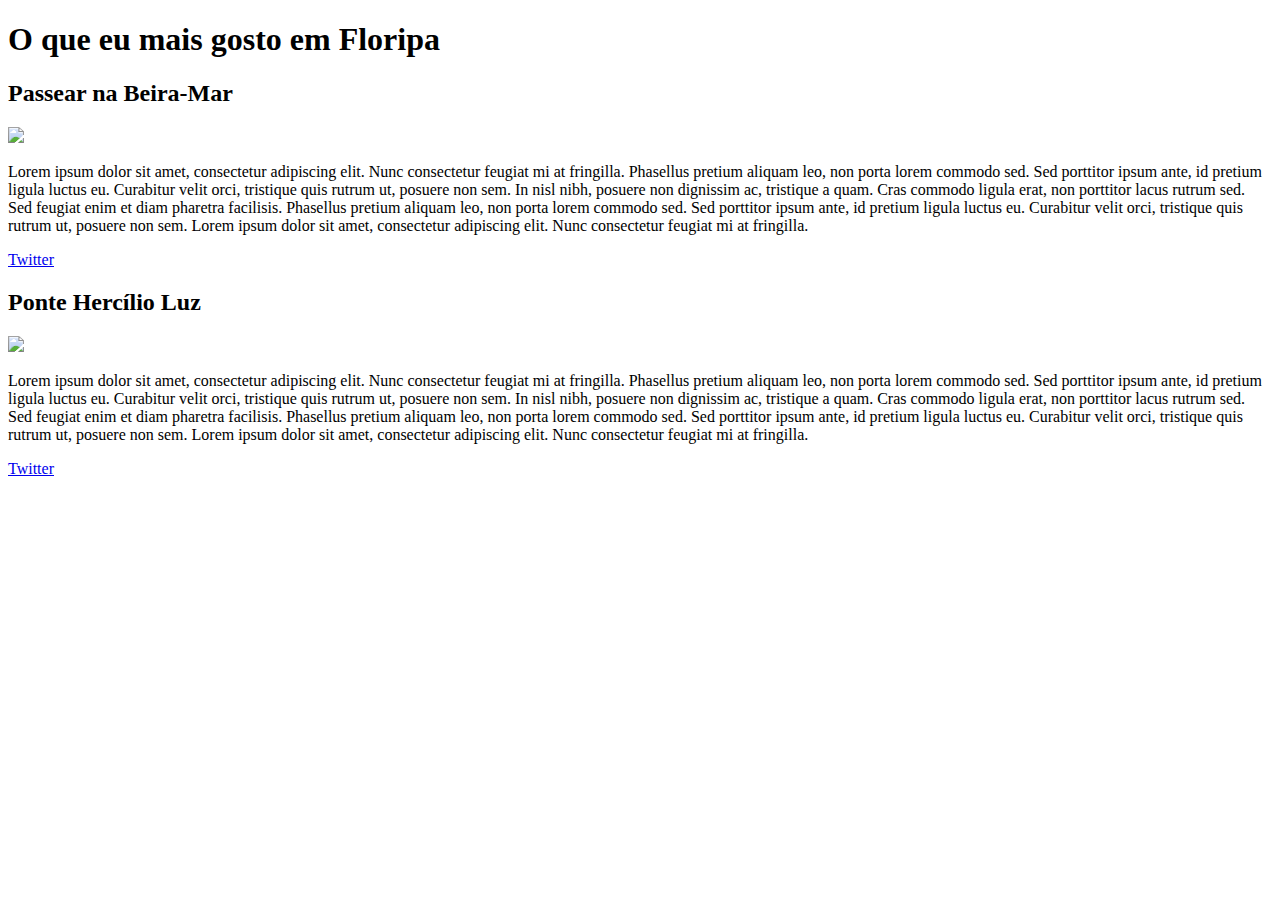
==== index.html @ d79dcaf8 "First Commit" ====
<!DOCTYPE html>
<html>
<head>
	<meta charset="UTF-8">
	<title>Guia de Floripa</title>
	<link rel="stylesheet" href="style.css">
</head>
<body>
	<div class="container">
		<h1 class="main-title">O que eu mais gosto em Floripa</h1>	
		<div class="place">
			<h2>Passear na Beira-Mar</h2>
			<img src="https://odis.homeaway.com/odis/listing/09e8589b-d3bf-4e43-b3b3-61e5a899d033.c10.jpg">
			<p>Lorem ipsum dolor sit amet, consectetur adipiscing elit. Nunc consectetur feugiat mi at fringilla. Phasellus pretium aliquam leo, non porta lorem commodo sed. Sed porttitor ipsum ante, id pretium ligula luctus eu. Curabitur velit orci, tristique quis rutrum ut, posuere non sem. In nisl nibh, posuere non dignissim ac, tristique a quam. Cras commodo ligula erat, non porttitor lacus rutrum sed. Sed feugiat enim et diam pharetra facilisis. Phasellus pretium aliquam leo, non porta lorem commodo sed. Sed porttitor ipsum ante, id pretium ligula luctus eu. Curabitur velit orci, tristique quis rutrum ut, posuere non sem. Lorem ipsum dolor sit amet, consectetur adipiscing elit. Nunc consectetur feugiat mi at fringilla.</p>
			<a href="#">Twitter</a>
		</div>
		<div class="warning">

		</div>
		<div class="place">
			<h2>Ponte Hercílio Luz</h2> 
			<img src="http://floripamanha.org/wp-content/uploads/2014/05/ponteHercilioLuz.jpg">
			<p>Lorem ipsum dolor sit amet, consectetur adipiscing elit. Nunc consectetur feugiat mi at fringilla. Phasellus pretium aliquam leo, non porta lorem commodo sed. Sed porttitor ipsum ante, id pretium ligula luctus eu. Curabitur velit orci, tristique quis rutrum ut, posuere non sem. In nisl nibh, posuere non dignissim ac, tristique a quam. Cras commodo ligula erat, non porttitor lacus rutrum sed. Sed feugiat enim et diam pharetra facilisis. Phasellus pretium aliquam leo, non porta lorem commodo sed. Sed porttitor ipsum ante, id pretium ligula luctus eu. Curabitur velit orci, tristique quis rutrum ut, posuere non sem. Lorem ipsum dolor sit amet, consectetur adipiscing elit. Nunc consectetur feugiat mi at fringilla.</p>
			<a href="#">Twitter</a>
		</div>
	</div>
</body>
</html>
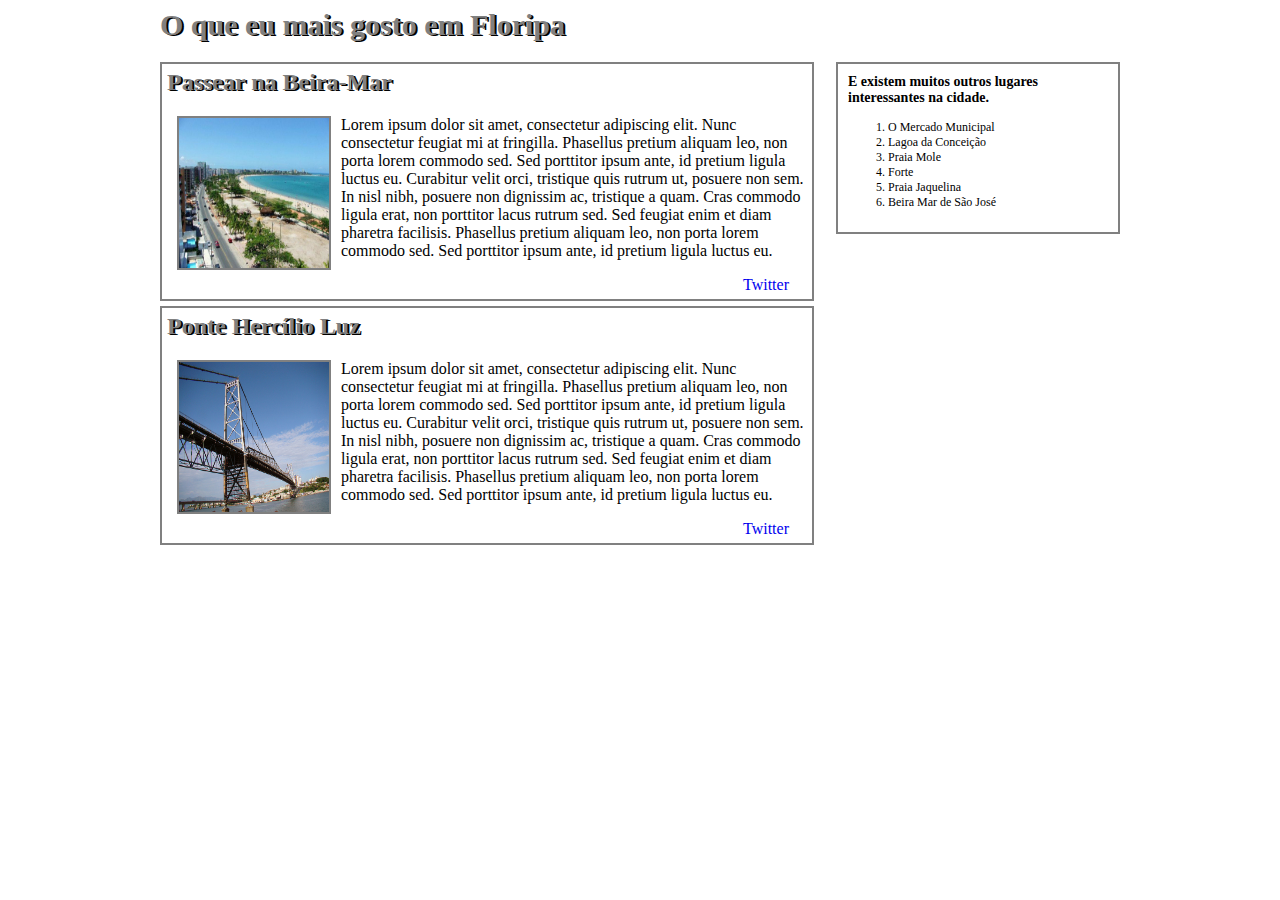
==== commit f9a2771f: "Test" ====
--- a/index.html
+++ b/index.html
@@ -8,19 +8,27 @@
 <body>
 	<div class="container">
 		<h1 class="main-title">O que eu mais gosto em Floripa</h1>	
+		<div class="sidebar">
+			<h3>E existem muitos outros lugares interessantes na cidade.</h3>
+			<ol>
+				<li>O Mercado Municipal</li>
+				<li>Lagoa da Conceição</li>
+				<li>Praia Mole</li>
+				<li>Forte</li>
+				<li>Praia Jaquelina</li>
+				<li>Beira Mar de São José</li>
+			</ol>
+		</div>
 		<div class="place">
 			<h2>Passear na Beira-Mar</h2>
-			<img src="https://odis.homeaway.com/odis/listing/09e8589b-d3bf-4e43-b3b3-61e5a899d033.c10.jpg">
-			<p>Lorem ipsum dolor sit amet, consectetur adipiscing elit. Nunc consectetur feugiat mi at fringilla. Phasellus pretium aliquam leo, non porta lorem commodo sed. Sed porttitor ipsum ante, id pretium ligula luctus eu. Curabitur velit orci, tristique quis rutrum ut, posuere non sem. In nisl nibh, posuere non dignissim ac, tristique a quam. Cras commodo ligula erat, non porttitor lacus rutrum sed. Sed feugiat enim et diam pharetra facilisis. Phasellus pretium aliquam leo, non porta lorem commodo sed. Sed porttitor ipsum ante, id pretium ligula luctus eu. Curabitur velit orci, tristique quis rutrum ut, posuere non sem. Lorem ipsum dolor sit amet, consectetur adipiscing elit. Nunc consectetur feugiat mi at fringilla.</p>
+			<img src="images\avenida_beira_mar.jpg" alt="Avenida Beira Mar de Florianópolis">
+			<p>Lorem ipsum dolor sit amet, consectetur adipiscing elit. Nunc consectetur feugiat mi at fringilla. Phasellus pretium aliquam leo, non porta lorem commodo sed. Sed porttitor ipsum ante, id pretium ligula luctus eu. Curabitur velit orci, tristique quis rutrum ut, posuere non sem. In nisl nibh, posuere non dignissim ac, tristique a quam. Cras commodo ligula erat, non porttitor lacus rutrum sed. Sed feugiat enim et diam pharetra facilisis. Phasellus pretium aliquam leo, non porta lorem commodo sed. Sed porttitor ipsum ante, id pretium ligula luctus eu.</p>
 			<a href="#">Twitter</a>
-		</div>
-		<div class="warning">
-
 		</div>
 		<div class="place">
 			<h2>Ponte Hercílio Luz</h2> 
-			<img src="http://floripamanha.org/wp-content/uploads/2014/05/ponteHercilioLuz.jpg">
-			<p>Lorem ipsum dolor sit amet, consectetur adipiscing elit. Nunc consectetur feugiat mi at fringilla. Phasellus pretium aliquam leo, non porta lorem commodo sed. Sed porttitor ipsum ante, id pretium ligula luctus eu. Curabitur velit orci, tristique quis rutrum ut, posuere non sem. In nisl nibh, posuere non dignissim ac, tristique a quam. Cras commodo ligula erat, non porttitor lacus rutrum sed. Sed feugiat enim et diam pharetra facilisis. Phasellus pretium aliquam leo, non porta lorem commodo sed. Sed porttitor ipsum ante, id pretium ligula luctus eu. Curabitur velit orci, tristique quis rutrum ut, posuere non sem. Lorem ipsum dolor sit amet, consectetur adipiscing elit. Nunc consectetur feugiat mi at fringilla.</p>
+			<img src="images\ponte_hercilio_luz.jpg" alt="Ponte Hercílio Luz">
+			<p>Lorem ipsum dolor sit amet, consectetur adipiscing elit. Nunc consectetur feugiat mi at fringilla. Phasellus pretium aliquam leo, non porta lorem commodo sed. Sed porttitor ipsum ante, id pretium ligula luctus eu. Curabitur velit orci, tristique quis rutrum ut, posuere non sem. In nisl nibh, posuere non dignissim ac, tristique a quam. Cras commodo ligula erat, non porttitor lacus rutrum sed. Sed feugiat enim et diam pharetra facilisis. Phasellus pretium aliquam leo, non porta lorem commodo sed. Sed porttitor ipsum ante, id pretium ligula luctus eu.</p>
 			<a href="#">Twitter</a>
 		</div>
 	</div>
--- a/style.css
+++ b/style.css
@@ -0,0 +1,50 @@
+.container{
+	margin: 0 auto;
+	width: 960px;
+}
+h1, h2{
+	font-family: cursive;
+	color: gray;
+	text-shadow: 2px 1px black;
+	margin-top: 0px;
+}
+.place {
+	float: left;
+	border: 2px solid gray;
+	padding: 5px;
+	margin-bottom: 5px;
+	width: 640px;
+}
+.main-title{
+	font-size: 30px;
+	font-family: cursive;
+}
+a{
+	text-decoration: none;
+	padding-left: 90%;
+}
+img{
+	border: 2px solid gray;
+	height: 150px;
+	width: 150px;
+	margin-left: 10px;
+	margin-right: 10px;
+	float: left;
+}
+
+.sidebar {
+	border: 2px solid gray;
+	padding: 10px;
+	width: 260px;
+	float: right;
+}
+
+.sidebar h3 {
+	font-size: 14px;
+	margin-top: 0;
+}
+
+.sidebar ol {
+	font-size: 12px;
+}
+
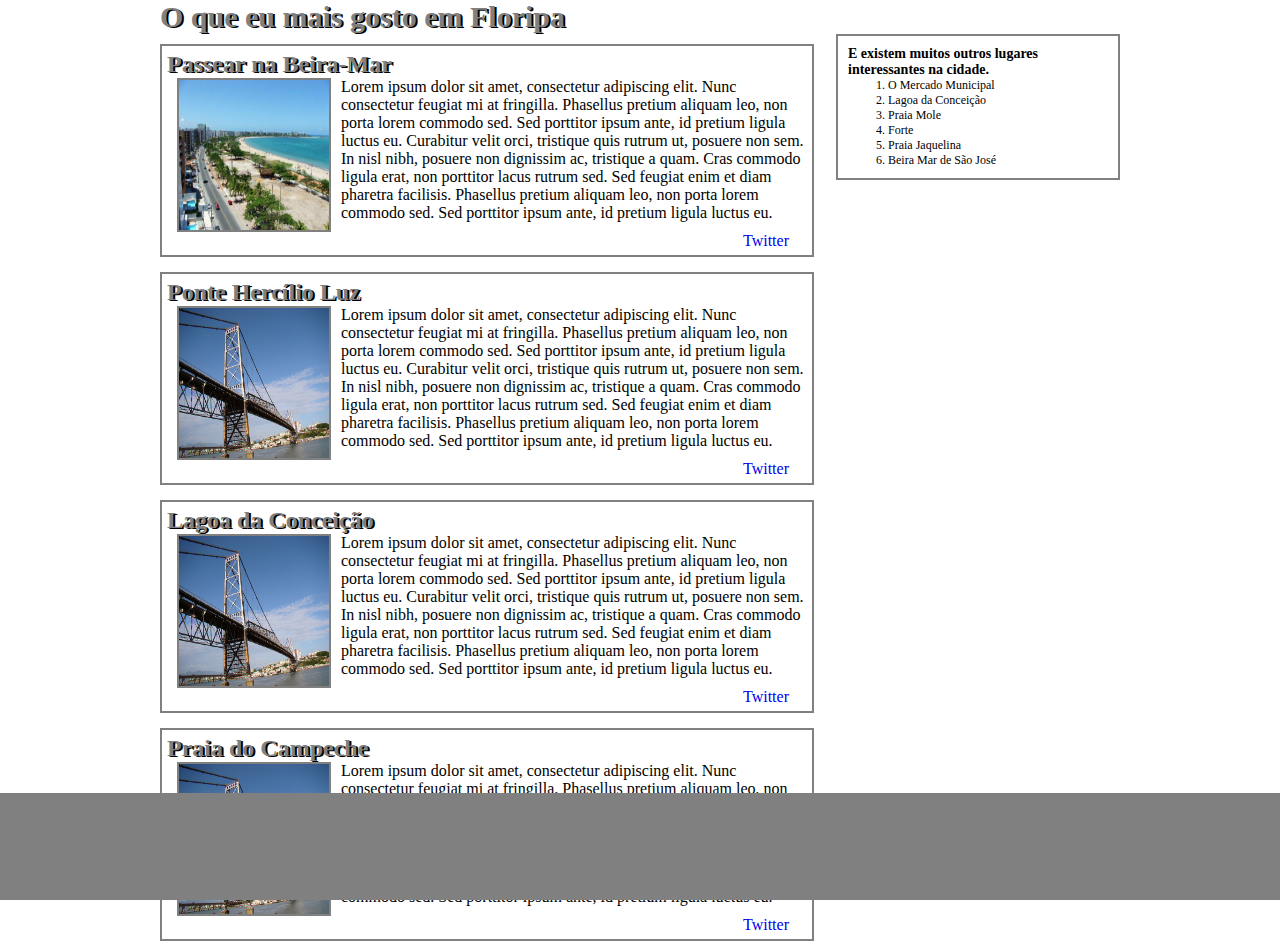
==== commit 57a71815: "Test" ====
--- a/index.html
+++ b/index.html
@@ -31,6 +31,20 @@
 			<p>Lorem ipsum dolor sit amet, consectetur adipiscing elit. Nunc consectetur feugiat mi at fringilla. Phasellus pretium aliquam leo, non porta lorem commodo sed. Sed porttitor ipsum ante, id pretium ligula luctus eu. Curabitur velit orci, tristique quis rutrum ut, posuere non sem. In nisl nibh, posuere non dignissim ac, tristique a quam. Cras commodo ligula erat, non porttitor lacus rutrum sed. Sed feugiat enim et diam pharetra facilisis. Phasellus pretium aliquam leo, non porta lorem commodo sed. Sed porttitor ipsum ante, id pretium ligula luctus eu.</p>
 			<a href="#">Twitter</a>
 		</div>
+		<div class="place">
+			<h2>Lagoa da Conceição</h2> 
+			<img src="images\ponte_hercilio_luz.jpg" alt="Ponte Hercílio Luz">
+			<p>Lorem ipsum dolor sit amet, consectetur adipiscing elit. Nunc consectetur feugiat mi at fringilla. Phasellus pretium aliquam leo, non porta lorem commodo sed. Sed porttitor ipsum ante, id pretium ligula luctus eu. Curabitur velit orci, tristique quis rutrum ut, posuere non sem. In nisl nibh, posuere non dignissim ac, tristique a quam. Cras commodo ligula erat, non porttitor lacus rutrum sed. Sed feugiat enim et diam pharetra facilisis. Phasellus pretium aliquam leo, non porta lorem commodo sed. Sed porttitor ipsum ante, id pretium ligula luctus eu.</p>
+			<a href="#">Twitter</a>
+		</div>
+		<div class="place">
+			<h2>Praia do Campeche</h2> 
+			<img src="images\ponte_hercilio_luz.jpg" alt="Ponte Hercílio Luz">
+			<p>Lorem ipsum dolor sit amet, consectetur adipiscing elit. Nunc consectetur feugiat mi at fringilla. Phasellus pretium aliquam leo, non porta lorem commodo sed. Sed porttitor ipsum ante, id pretium ligula luctus eu. Curabitur velit orci, tristique quis rutrum ut, posuere non sem. In nisl nibh, posuere non dignissim ac, tristique a quam. Cras commodo ligula erat, non porttitor lacus rutrum sed. Sed feugiat enim et diam pharetra facilisis. Phasellus pretium aliquam leo, non porta lorem commodo sed. Sed porttitor ipsum ante, id pretium ligula luctus eu.</p>
+			<a href="#">Twitter</a>
+		</div>
+	</div>
+	<div class="footer">
 	</div>
 </body>
 </html>--- a/style.css
+++ b/style.css
@@ -1,3 +1,7 @@
+* {
+	margin: auto;
+}
+
 .container{
 	margin: 0 auto;
 	width: 960px;
@@ -12,6 +16,7 @@
 	float: left;
 	border: 2px solid gray;
 	padding: 5px;
+	margin-top: 10px;
 	margin-bottom: 5px;
 	width: 640px;
 }
@@ -48,3 +53,14 @@
 	font-size: 12px;
 }
 
+.footer {
+	width: 100%;
+	display: block;
+	background-color: gray;
+	height: 86px;
+	text-align: center;
+	padding-top: 21px;
+	color: white;
+	bottom: 0;
+	position: fixed;
+}
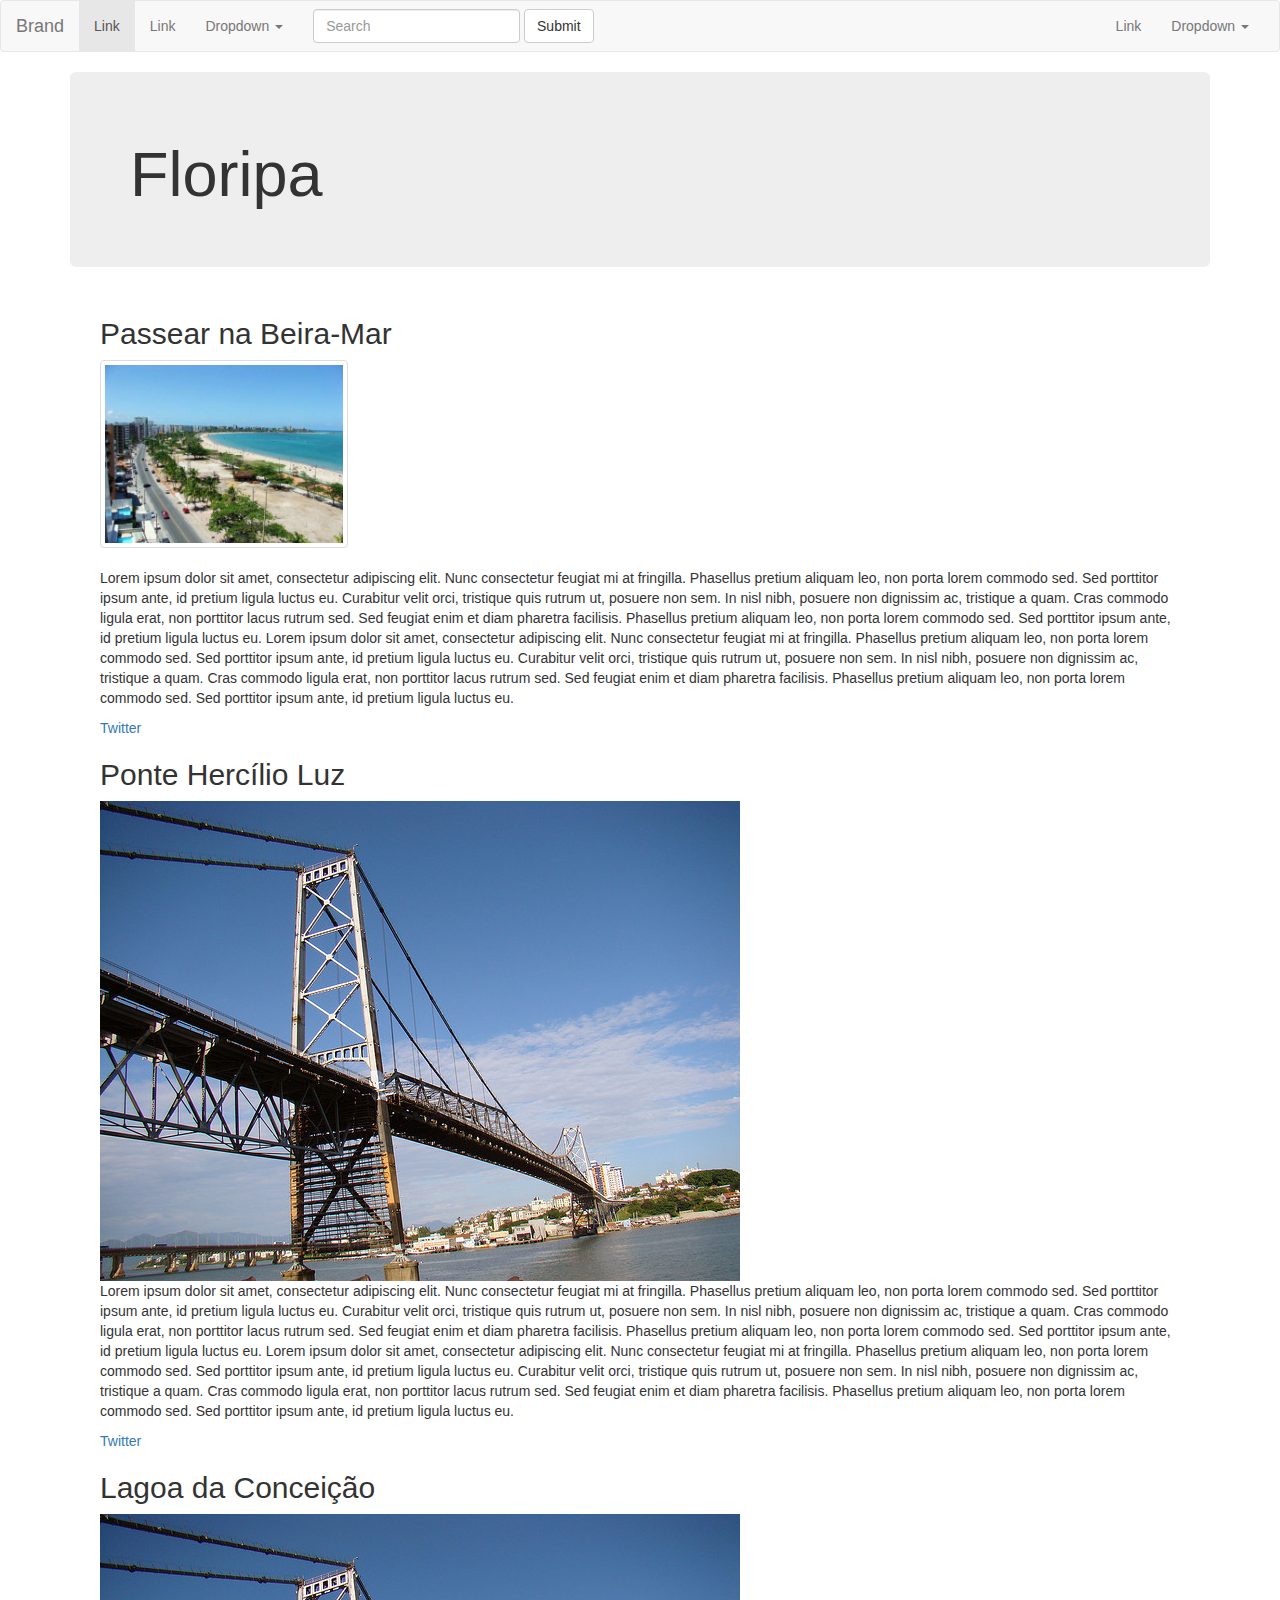
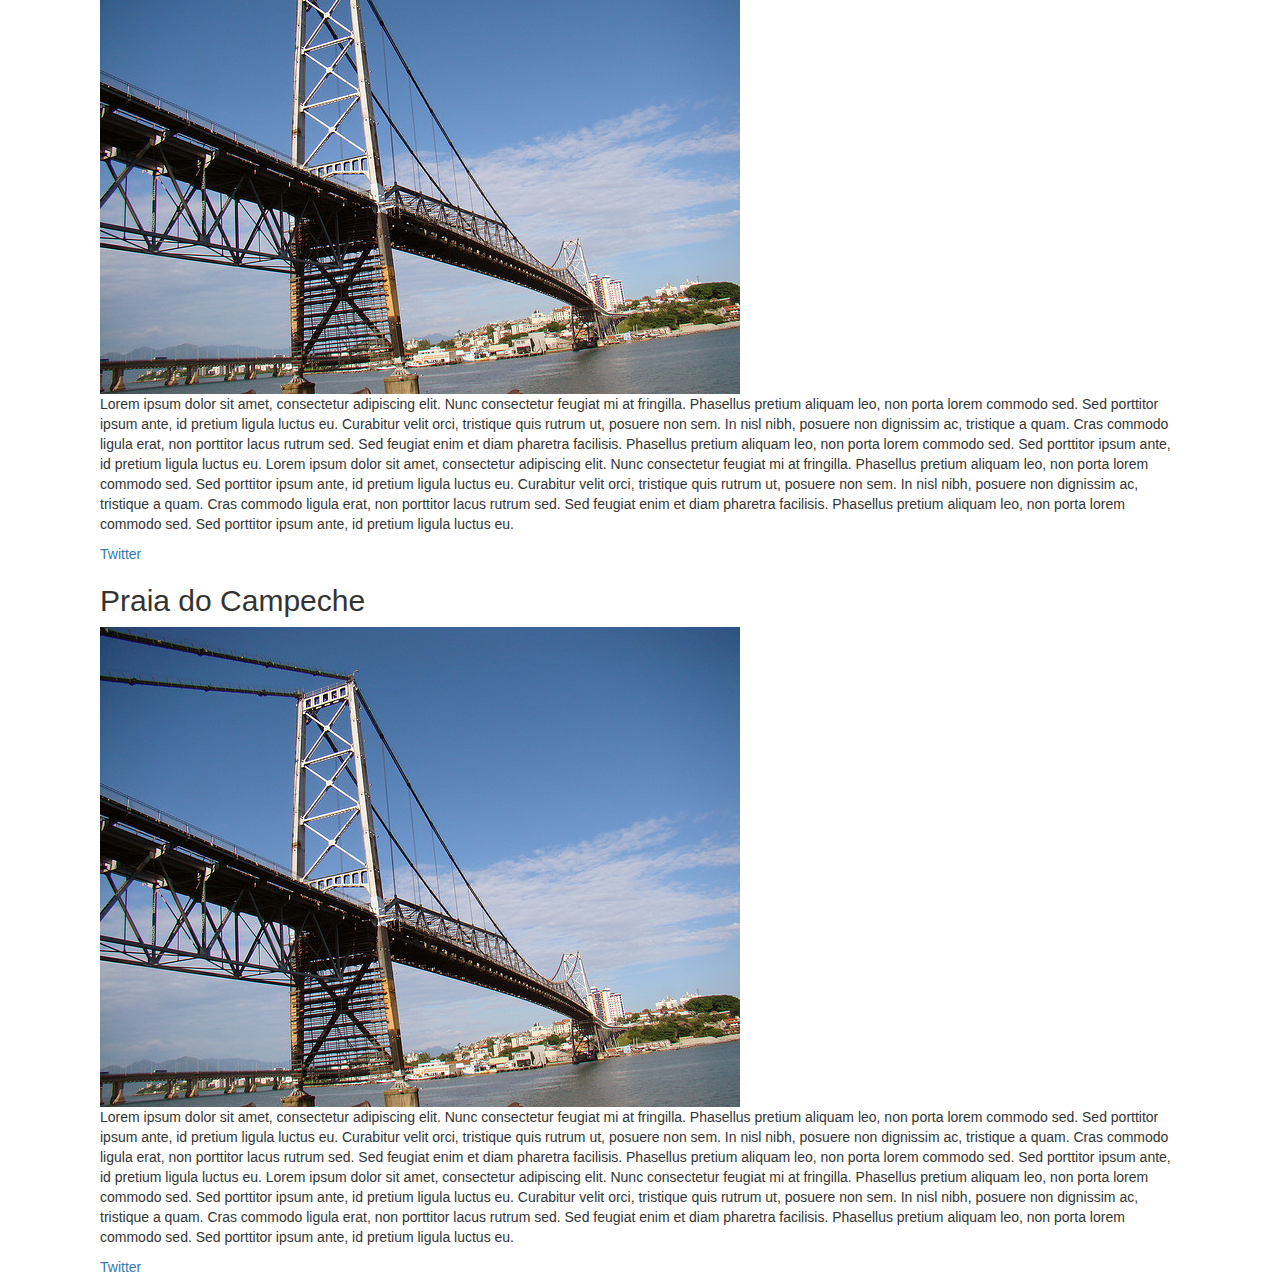
==== commit ffdb4c61: "bootstrap" ====
--- a/index.html
+++ b/index.html
@@ -4,47 +4,103 @@
 	<meta charset="UTF-8">
 	<title>Guia de Floripa</title>
 	<link rel="stylesheet" href="style.css">
+	<link rel="stylesheet" href="https://maxcdn.bootstrapcdn.com/bootstrap/3.3.7/css/bootstrap.min.css">
+	<meta http-equiv="X-UA-Compatible" content="IE=edge">
+	<meta name="viewport" content="width=device-width, initial-scale=1">
 </head>
 <body>
+	<nav class="navbar navbar-default">
+		<div class="container-fluid">
+			<!-- Brand and toggle get grouped for better mobile display -->
+			<div class="navbar-header">
+				<button type="button" class="navbar-toggle collapsed" data-toggle="collapse" data-target="#bs-example-navbar-collapse-1" aria-expanded="false">
+					<span class="sr-only">Toggle navigation</span>
+					<span class="icon-bar"></span>
+					<span class="icon-bar"></span>
+					<span class="icon-bar"></span>
+				</button>
+				<a class="navbar-brand" href="#">Brand</a>
+			</div>
+
+			<!-- Collect the nav links, forms, and other content for toggling -->
+			<div class="collapse navbar-collapse" id="bs-example-navbar-collapse-1">
+				<ul class="nav navbar-nav">
+					<li class="active"><a href="#">Link <span class="sr-only">(current)</span></a></li>
+					<li><a href="#">Link</a></li>
+					<li class="dropdown">
+						<a href="#" class="dropdown-toggle" data-toggle="dropdown" role="button" aria-haspopup="true" aria-expanded="false">Dropdown <span class="caret"></span></a>
+						<ul class="dropdown-menu">
+							<li><a href="#">Action</a></li>
+							<li><a href="#">Another action</a></li>
+							<li><a href="#">Something else here</a></li>
+							<li role="separator" class="divider"></li>
+							<li><a href="#">Separated link</a></li>
+							<li role="separator" class="divider"></li>
+							<li><a href="#">One more separated link</a></li>
+						</ul>
+					</li>
+				</ul>
+				<form class="navbar-form navbar-left">
+					<div class="form-group">
+						<input type="text" class="form-control" placeholder="Search">
+					</div>
+					<button type="submit" class="btn btn-default">Submit</button>
+				</form>
+				<ul class="nav navbar-nav navbar-right">
+					<li><a href="#">Link</a></li>
+					<li class="dropdown">
+						<a href="#" class="dropdown-toggle" data-toggle="dropdown" role="button" aria-haspopup="true" aria-expanded="false">Dropdown <span class="caret"></span></a>
+						<ul class="dropdown-menu">
+							<li><a href="#">Action</a></li>
+							<li><a href="#">Another action</a></li>
+							<li><a href="#">Something else here</a></li>
+							<li role="separator" class="divider"></li>
+							<li><a href="#">Separated link</a></li>
+						</ul>
+					</li>
+				</ul>
+			</div><!-- /.navbar-collapse -->
+		</div><!-- /.container-fluid -->
+	</nav>
 	<div class="container">
-		<h1 class="main-title">O que eu mais gosto em Floripa</h1>	
-		<div class="sidebar">
-			<h3>E existem muitos outros lugares interessantes na cidade.</h3>
-			<ol>
-				<li>O Mercado Municipal</li>
-				<li>Lagoa da Conceição</li>
-				<li>Praia Mole</li>
-				<li>Forte</li>
-				<li>Praia Jaquelina</li>
-				<li>Beira Mar de São José</li>
-			</ol>
+		<!--<div class="row">-->
+			<header class="jumbotron">
+				<h1 class="main-title">Floripa</h1>	
+			</header>
+			<section class="col-md-12">
+				<article class="col-md-12">
+					<h2>Passear na Beira-Mar</h2>
+					<div class="row">
+						<div class="col-xs-6 col-md-3">
+							<a href="#" class="thumbnail">
+								<img src="images\avenida_beira_mar.jpg" alt="Avenida Beira Mar de Florianópolis" class="img-fluid">
+							</a>
+						</div>						
+					</div>					
+					<p>Lorem ipsum dolor sit amet, consectetur adipiscing elit. Nunc consectetur feugiat mi at fringilla. Phasellus pretium aliquam leo, non porta lorem commodo sed. Sed porttitor ipsum ante, id pretium ligula luctus eu. Curabitur velit orci, tristique quis rutrum ut, posuere non sem. In nisl nibh, posuere non dignissim ac, tristique a quam. Cras commodo ligula erat, non porttitor lacus rutrum sed. Sed feugiat enim et diam pharetra facilisis. Phasellus pretium aliquam leo, non porta lorem commodo sed. Sed porttitor ipsum ante, id pretium ligula luctus eu. Lorem ipsum dolor sit amet, consectetur adipiscing elit. Nunc consectetur feugiat mi at fringilla. Phasellus pretium aliquam leo, non porta lorem commodo sed. Sed porttitor ipsum ante, id pretium ligula luctus eu. Curabitur velit orci, tristique quis rutrum ut, posuere non sem. In nisl nibh, posuere non dignissim ac, tristique a quam. Cras commodo ligula erat, non porttitor lacus rutrum sed. Sed feugiat enim et diam pharetra facilisis. Phasellus pretium aliquam leo, non porta lorem commodo sed. Sed porttitor ipsum ante, id pretium ligula luctus eu.</p>					
+					<a href="#">Twitter</a>		
+				</article>
+				<article class="col-md-12">
+					<h2>Ponte Hercílio Luz</h2> 
+					<img src="images\ponte_hercilio_luz.jpg" alt="Ponte Hercílio Luz">
+					<p>Lorem ipsum dolor sit amet, consectetur adipiscing elit. Nunc consectetur feugiat mi at fringilla. Phasellus pretium aliquam leo, non porta lorem commodo sed. Sed porttitor ipsum ante, id pretium ligula luctus eu. Curabitur velit orci, tristique quis rutrum ut, posuere non sem. In nisl nibh, posuere non dignissim ac, tristique a quam. Cras commodo ligula erat, non porttitor lacus rutrum sed. Sed feugiat enim et diam pharetra facilisis. Phasellus pretium aliquam leo, non porta lorem commodo sed. Sed porttitor ipsum ante, id pretium ligula luctus eu. Lorem ipsum dolor sit amet, consectetur adipiscing elit. Nunc consectetur feugiat mi at fringilla. Phasellus pretium aliquam leo, non porta lorem commodo sed. Sed porttitor ipsum ante, id pretium ligula luctus eu. Curabitur velit orci, tristique quis rutrum ut, posuere non sem. In nisl nibh, posuere non dignissim ac, tristique a quam. Cras commodo ligula erat, non porttitor lacus rutrum sed. Sed feugiat enim et diam pharetra facilisis. Phasellus pretium aliquam leo, non porta lorem commodo sed. Sed porttitor ipsum ante, id pretium ligula luctus eu.</p>
+					<a href="#">Twitter</a>
+				</article>
+				<article class="col-md-12">
+					<h2>Lagoa da Conceição</h2> 
+					<img src="images\ponte_hercilio_luz.jpg" alt="Ponte Hercílio Luz">
+					<p>Lorem ipsum dolor sit amet, consectetur adipiscing elit. Nunc consectetur feugiat mi at fringilla. Phasellus pretium aliquam leo, non porta lorem commodo sed. Sed porttitor ipsum ante, id pretium ligula luctus eu. Curabitur velit orci, tristique quis rutrum ut, posuere non sem. In nisl nibh, posuere non dignissim ac, tristique a quam. Cras commodo ligula erat, non porttitor lacus rutrum sed. Sed feugiat enim et diam pharetra facilisis. Phasellus pretium aliquam leo, non porta lorem commodo sed. Sed porttitor ipsum ante, id pretium ligula luctus eu. Lorem ipsum dolor sit amet, consectetur adipiscing elit. Nunc consectetur feugiat mi at fringilla. Phasellus pretium aliquam leo, non porta lorem commodo sed. Sed porttitor ipsum ante, id pretium ligula luctus eu. Curabitur velit orci, tristique quis rutrum ut, posuere non sem. In nisl nibh, posuere non dignissim ac, tristique a quam. Cras commodo ligula erat, non porttitor lacus rutrum sed. Sed feugiat enim et diam pharetra facilisis. Phasellus pretium aliquam leo, non porta lorem commodo sed. Sed porttitor ipsum ante, id pretium ligula luctus eu.</p>
+					<a href="#">Twitter</a>
+				</article>
+				<article class="col-md-12">
+					<h2>Praia do Campeche</h2> 
+					<img src="images\ponte_hercilio_luz.jpg" alt="Ponte Hercílio Luz">
+					<p>Lorem ipsum dolor sit amet, consectetur adipiscing elit. Nunc consectetur feugiat mi at fringilla. Phasellus pretium aliquam leo, non porta lorem commodo sed. Sed porttitor ipsum ante, id pretium ligula luctus eu. Curabitur velit orci, tristique quis rutrum ut, posuere non sem. In nisl nibh, posuere non dignissim ac, tristique a quam. Cras commodo ligula erat, non porttitor lacus rutrum sed. Sed feugiat enim et diam pharetra facilisis. Phasellus pretium aliquam leo, non porta lorem commodo sed. Sed porttitor ipsum ante, id pretium ligula luctus eu. Lorem ipsum dolor sit amet, consectetur adipiscing elit. Nunc consectetur feugiat mi at fringilla. Phasellus pretium aliquam leo, non porta lorem commodo sed. Sed porttitor ipsum ante, id pretium ligula luctus eu. Curabitur velit orci, tristique quis rutrum ut, posuere non sem. In nisl nibh, posuere non dignissim ac, tristique a quam. Cras commodo ligula erat, non porttitor lacus rutrum sed. Sed feugiat enim et diam pharetra facilisis. Phasellus pretium aliquam leo, non porta lorem commodo sed. Sed porttitor ipsum ante, id pretium ligula luctus eu.</p>
+					<a href="#">Twitter</a>
+				</article>
+				<!-- </div> -->
+			</section>				
 		</div>
-		<div class="place">
-			<h2>Passear na Beira-Mar</h2>
-			<img src="images\avenida_beira_mar.jpg" alt="Avenida Beira Mar de Florianópolis">
-			<p>Lorem ipsum dolor sit amet, consectetur adipiscing elit. Nunc consectetur feugiat mi at fringilla. Phasellus pretium aliquam leo, non porta lorem commodo sed. Sed porttitor ipsum ante, id pretium ligula luctus eu. Curabitur velit orci, tristique quis rutrum ut, posuere non sem. In nisl nibh, posuere non dignissim ac, tristique a quam. Cras commodo ligula erat, non porttitor lacus rutrum sed. Sed feugiat enim et diam pharetra facilisis. Phasellus pretium aliquam leo, non porta lorem commodo sed. Sed porttitor ipsum ante, id pretium ligula luctus eu.</p>
-			<a href="#">Twitter</a>
-		</div>
-		<div class="place">
-			<h2>Ponte Hercílio Luz</h2> 
-			<img src="images\ponte_hercilio_luz.jpg" alt="Ponte Hercílio Luz">
-			<p>Lorem ipsum dolor sit amet, consectetur adipiscing elit. Nunc consectetur feugiat mi at fringilla. Phasellus pretium aliquam leo, non porta lorem commodo sed. Sed porttitor ipsum ante, id pretium ligula luctus eu. Curabitur velit orci, tristique quis rutrum ut, posuere non sem. In nisl nibh, posuere non dignissim ac, tristique a quam. Cras commodo ligula erat, non porttitor lacus rutrum sed. Sed feugiat enim et diam pharetra facilisis. Phasellus pretium aliquam leo, non porta lorem commodo sed. Sed porttitor ipsum ante, id pretium ligula luctus eu.</p>
-			<a href="#">Twitter</a>
-		</div>
-		<div class="place">
-			<h2>Lagoa da Conceição</h2> 
-			<img src="images\ponte_hercilio_luz.jpg" alt="Ponte Hercílio Luz">
-			<p>Lorem ipsum dolor sit amet, consectetur adipiscing elit. Nunc consectetur feugiat mi at fringilla. Phasellus pretium aliquam leo, non porta lorem commodo sed. Sed porttitor ipsum ante, id pretium ligula luctus eu. Curabitur velit orci, tristique quis rutrum ut, posuere non sem. In nisl nibh, posuere non dignissim ac, tristique a quam. Cras commodo ligula erat, non porttitor lacus rutrum sed. Sed feugiat enim et diam pharetra facilisis. Phasellus pretium aliquam leo, non porta lorem commodo sed. Sed porttitor ipsum ante, id pretium ligula luctus eu.</p>
-			<a href="#">Twitter</a>
-		</div>
-		<div class="place">
-			<h2>Praia do Campeche</h2> 
-			<img src="images\ponte_hercilio_luz.jpg" alt="Ponte Hercílio Luz">
-			<p>Lorem ipsum dolor sit amet, consectetur adipiscing elit. Nunc consectetur feugiat mi at fringilla. Phasellus pretium aliquam leo, non porta lorem commodo sed. Sed porttitor ipsum ante, id pretium ligula luctus eu. Curabitur velit orci, tristique quis rutrum ut, posuere non sem. In nisl nibh, posuere non dignissim ac, tristique a quam. Cras commodo ligula erat, non porttitor lacus rutrum sed. Sed feugiat enim et diam pharetra facilisis. Phasellus pretium aliquam leo, non porta lorem commodo sed. Sed porttitor ipsum ante, id pretium ligula luctus eu.</p>
-			<a href="#">Twitter</a>
-		</div>
-	</div>
-	<div class="footer">
-	</div>
-</body>
-</html>+		<!--<div class="footer"></div>-->
+	</body>
+	</html>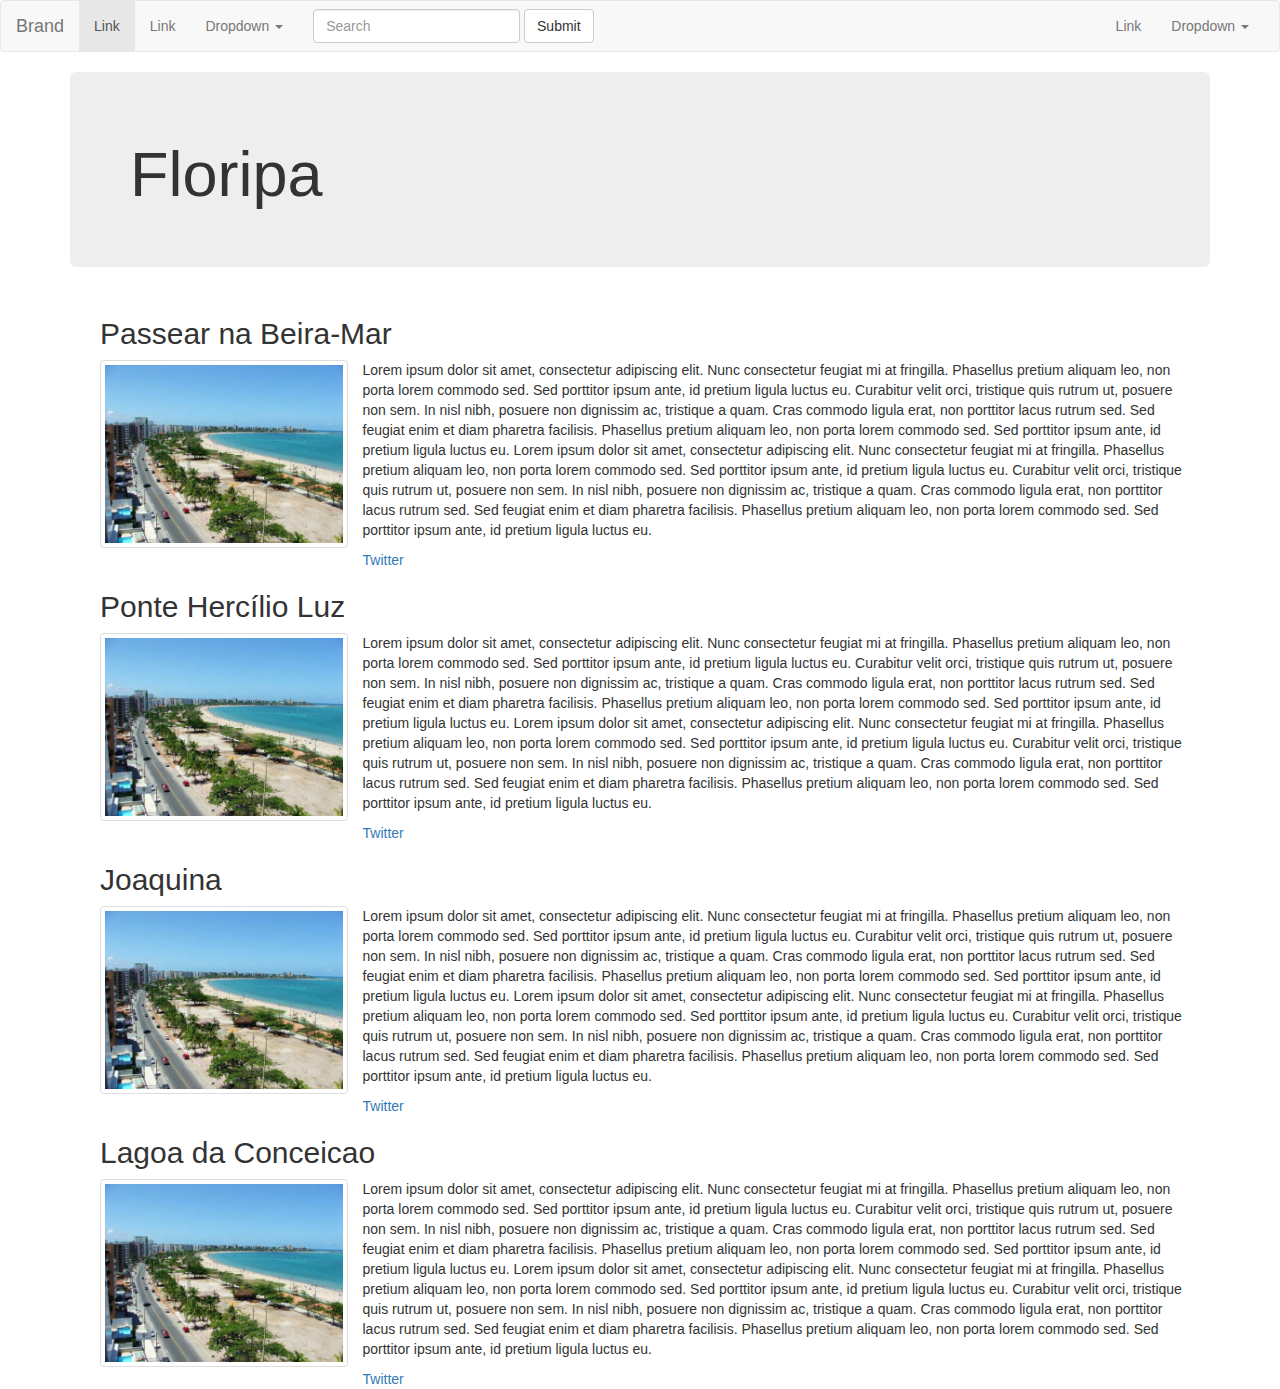
==== commit 4bb97e62: "Bootstrap" ====
--- a/index.html
+++ b/index.html
@@ -2,8 +2,7 @@
 <html>
 <head>
 	<meta charset="UTF-8">
-	<title>Guia de Floripa</title>
-	<link rel="stylesheet" href="style.css">
+	<title>Guia de Floripa</title>	
 	<link rel="stylesheet" href="https://maxcdn.bootstrapcdn.com/bootstrap/3.3.7/css/bootstrap.min.css">
 	<meta http-equiv="X-UA-Compatible" content="IE=edge">
 	<meta name="viewport" content="width=device-width, initial-scale=1">
@@ -68,35 +67,54 @@
 				<h1 class="main-title">Floripa</h1>	
 			</header>
 			<section class="col-md-12">
-				<article class="col-md-12">
+				<article class="col-md-12">					
 					<h2>Passear na Beira-Mar</h2>
 					<div class="row">
 						<div class="col-xs-6 col-md-3">
 							<a href="#" class="thumbnail">
 								<img src="images\avenida_beira_mar.jpg" alt="Avenida Beira Mar de Florianópolis" class="img-fluid">
 							</a>
-						</div>						
+						</div>
+						<p>Lorem ipsum dolor sit amet, consectetur adipiscing elit. Nunc consectetur feugiat mi at fringilla. Phasellus pretium aliquam leo, non porta lorem commodo sed. Sed porttitor ipsum ante, id pretium ligula luctus eu. Curabitur velit orci, tristique quis rutrum ut, posuere non sem. In nisl nibh, posuere non dignissim ac, tristique a quam. Cras commodo ligula erat, non porttitor lacus rutrum sed. Sed feugiat enim et diam pharetra facilisis. Phasellus pretium aliquam leo, non porta lorem commodo sed. Sed porttitor ipsum ante, id pretium ligula luctus eu. Lorem ipsum dolor sit amet, consectetur adipiscing elit. Nunc consectetur feugiat mi at fringilla. Phasellus pretium aliquam leo, non porta lorem commodo sed. Sed porttitor ipsum ante, id pretium ligula luctus eu. Curabitur velit orci, tristique quis rutrum ut, posuere non sem. In nisl nibh, posuere non dignissim ac, tristique a quam. Cras commodo ligula erat, non porttitor lacus rutrum sed. Sed feugiat enim et diam pharetra facilisis. Phasellus pretium aliquam leo, non porta lorem commodo sed. Sed porttitor ipsum ante, id pretium ligula luctus eu.</p>					
+						<a href="#">Twitter</a>							
 					</div>					
-					<p>Lorem ipsum dolor sit amet, consectetur adipiscing elit. Nunc consectetur feugiat mi at fringilla. Phasellus pretium aliquam leo, non porta lorem commodo sed. Sed porttitor ipsum ante, id pretium ligula luctus eu. Curabitur velit orci, tristique quis rutrum ut, posuere non sem. In nisl nibh, posuere non dignissim ac, tristique a quam. Cras commodo ligula erat, non porttitor lacus rutrum sed. Sed feugiat enim et diam pharetra facilisis. Phasellus pretium aliquam leo, non porta lorem commodo sed. Sed porttitor ipsum ante, id pretium ligula luctus eu. Lorem ipsum dolor sit amet, consectetur adipiscing elit. Nunc consectetur feugiat mi at fringilla. Phasellus pretium aliquam leo, non porta lorem commodo sed. Sed porttitor ipsum ante, id pretium ligula luctus eu. Curabitur velit orci, tristique quis rutrum ut, posuere non sem. In nisl nibh, posuere non dignissim ac, tristique a quam. Cras commodo ligula erat, non porttitor lacus rutrum sed. Sed feugiat enim et diam pharetra facilisis. Phasellus pretium aliquam leo, non porta lorem commodo sed. Sed porttitor ipsum ante, id pretium ligula luctus eu.</p>					
-					<a href="#">Twitter</a>		
+
 				</article>
-				<article class="col-md-12">
-					<h2>Ponte Hercílio Luz</h2> 
-					<img src="images\ponte_hercilio_luz.jpg" alt="Ponte Hercílio Luz">
-					<p>Lorem ipsum dolor sit amet, consectetur adipiscing elit. Nunc consectetur feugiat mi at fringilla. Phasellus pretium aliquam leo, non porta lorem commodo sed. Sed porttitor ipsum ante, id pretium ligula luctus eu. Curabitur velit orci, tristique quis rutrum ut, posuere non sem. In nisl nibh, posuere non dignissim ac, tristique a quam. Cras commodo ligula erat, non porttitor lacus rutrum sed. Sed feugiat enim et diam pharetra facilisis. Phasellus pretium aliquam leo, non porta lorem commodo sed. Sed porttitor ipsum ante, id pretium ligula luctus eu. Lorem ipsum dolor sit amet, consectetur adipiscing elit. Nunc consectetur feugiat mi at fringilla. Phasellus pretium aliquam leo, non porta lorem commodo sed. Sed porttitor ipsum ante, id pretium ligula luctus eu. Curabitur velit orci, tristique quis rutrum ut, posuere non sem. In nisl nibh, posuere non dignissim ac, tristique a quam. Cras commodo ligula erat, non porttitor lacus rutrum sed. Sed feugiat enim et diam pharetra facilisis. Phasellus pretium aliquam leo, non porta lorem commodo sed. Sed porttitor ipsum ante, id pretium ligula luctus eu.</p>
-					<a href="#">Twitter</a>
+				<article class="col-md-12">					
+					<h2>Ponte Hercílio Luz</h2>
+					<div class="row">
+						<div class="col-xs-6 col-md-3">
+							<a href="#" class="thumbnail">
+								<img src="images\avenida_beira_mar.jpg" alt="Avenida Beira Mar de Florianópolis" class="img-fluid">
+							</a>
+						</div>
+						<p>Lorem ipsum dolor sit amet, consectetur adipiscing elit. Nunc consectetur feugiat mi at fringilla. Phasellus pretium aliquam leo, non porta lorem commodo sed. Sed porttitor ipsum ante, id pretium ligula luctus eu. Curabitur velit orci, tristique quis rutrum ut, posuere non sem. In nisl nibh, posuere non dignissim ac, tristique a quam. Cras commodo ligula erat, non porttitor lacus rutrum sed. Sed feugiat enim et diam pharetra facilisis. Phasellus pretium aliquam leo, non porta lorem commodo sed. Sed porttitor ipsum ante, id pretium ligula luctus eu. Lorem ipsum dolor sit amet, consectetur adipiscing elit. Nunc consectetur feugiat mi at fringilla. Phasellus pretium aliquam leo, non porta lorem commodo sed. Sed porttitor ipsum ante, id pretium ligula luctus eu. Curabitur velit orci, tristique quis rutrum ut, posuere non sem. In nisl nibh, posuere non dignissim ac, tristique a quam. Cras commodo ligula erat, non porttitor lacus rutrum sed. Sed feugiat enim et diam pharetra facilisis. Phasellus pretium aliquam leo, non porta lorem commodo sed. Sed porttitor ipsum ante, id pretium ligula luctus eu.</p>					
+						<a href="#">Twitter</a>							
+					</div>		
 				</article>
-				<article class="col-md-12">
-					<h2>Lagoa da Conceição</h2> 
-					<img src="images\ponte_hercilio_luz.jpg" alt="Ponte Hercílio Luz">
-					<p>Lorem ipsum dolor sit amet, consectetur adipiscing elit. Nunc consectetur feugiat mi at fringilla. Phasellus pretium aliquam leo, non porta lorem commodo sed. Sed porttitor ipsum ante, id pretium ligula luctus eu. Curabitur velit orci, tristique quis rutrum ut, posuere non sem. In nisl nibh, posuere non dignissim ac, tristique a quam. Cras commodo ligula erat, non porttitor lacus rutrum sed. Sed feugiat enim et diam pharetra facilisis. Phasellus pretium aliquam leo, non porta lorem commodo sed. Sed porttitor ipsum ante, id pretium ligula luctus eu. Lorem ipsum dolor sit amet, consectetur adipiscing elit. Nunc consectetur feugiat mi at fringilla. Phasellus pretium aliquam leo, non porta lorem commodo sed. Sed porttitor ipsum ante, id pretium ligula luctus eu. Curabitur velit orci, tristique quis rutrum ut, posuere non sem. In nisl nibh, posuere non dignissim ac, tristique a quam. Cras commodo ligula erat, non porttitor lacus rutrum sed. Sed feugiat enim et diam pharetra facilisis. Phasellus pretium aliquam leo, non porta lorem commodo sed. Sed porttitor ipsum ante, id pretium ligula luctus eu.</p>
-					<a href="#">Twitter</a>
+				<article class="col-md-12">					
+					<h2>Joaquina</h2>
+					<div class="row">
+						<div class="col-xs-6 col-md-3">
+							<a href="#" class="thumbnail">
+								<img src="images\avenida_beira_mar.jpg" alt="Avenida Beira Mar de Florianópolis" class="img-fluid">
+							</a>
+						</div>
+						<p>Lorem ipsum dolor sit amet, consectetur adipiscing elit. Nunc consectetur feugiat mi at fringilla. Phasellus pretium aliquam leo, non porta lorem commodo sed. Sed porttitor ipsum ante, id pretium ligula luctus eu. Curabitur velit orci, tristique quis rutrum ut, posuere non sem. In nisl nibh, posuere non dignissim ac, tristique a quam. Cras commodo ligula erat, non porttitor lacus rutrum sed. Sed feugiat enim et diam pharetra facilisis. Phasellus pretium aliquam leo, non porta lorem commodo sed. Sed porttitor ipsum ante, id pretium ligula luctus eu. Lorem ipsum dolor sit amet, consectetur adipiscing elit. Nunc consectetur feugiat mi at fringilla. Phasellus pretium aliquam leo, non porta lorem commodo sed. Sed porttitor ipsum ante, id pretium ligula luctus eu. Curabitur velit orci, tristique quis rutrum ut, posuere non sem. In nisl nibh, posuere non dignissim ac, tristique a quam. Cras commodo ligula erat, non porttitor lacus rutrum sed. Sed feugiat enim et diam pharetra facilisis. Phasellus pretium aliquam leo, non porta lorem commodo sed. Sed porttitor ipsum ante, id pretium ligula luctus eu.</p>					
+						<a href="#">Twitter</a>							
+					</div>		
 				</article>
-				<article class="col-md-12">
-					<h2>Praia do Campeche</h2> 
-					<img src="images\ponte_hercilio_luz.jpg" alt="Ponte Hercílio Luz">
-					<p>Lorem ipsum dolor sit amet, consectetur adipiscing elit. Nunc consectetur feugiat mi at fringilla. Phasellus pretium aliquam leo, non porta lorem commodo sed. Sed porttitor ipsum ante, id pretium ligula luctus eu. Curabitur velit orci, tristique quis rutrum ut, posuere non sem. In nisl nibh, posuere non dignissim ac, tristique a quam. Cras commodo ligula erat, non porttitor lacus rutrum sed. Sed feugiat enim et diam pharetra facilisis. Phasellus pretium aliquam leo, non porta lorem commodo sed. Sed porttitor ipsum ante, id pretium ligula luctus eu. Lorem ipsum dolor sit amet, consectetur adipiscing elit. Nunc consectetur feugiat mi at fringilla. Phasellus pretium aliquam leo, non porta lorem commodo sed. Sed porttitor ipsum ante, id pretium ligula luctus eu. Curabitur velit orci, tristique quis rutrum ut, posuere non sem. In nisl nibh, posuere non dignissim ac, tristique a quam. Cras commodo ligula erat, non porttitor lacus rutrum sed. Sed feugiat enim et diam pharetra facilisis. Phasellus pretium aliquam leo, non porta lorem commodo sed. Sed porttitor ipsum ante, id pretium ligula luctus eu.</p>
-					<a href="#">Twitter</a>
+				<article class="col-md-12">					
+					<h2>Lagoa da Conceicao</h2>
+					<div class="row">
+						<div class="col-xs-6 col-md-3">
+							<a href="#" class="thumbnail">
+								<img src="images\avenida_beira_mar.jpg" alt="Avenida Beira Mar de Florianópolis" class="img-fluid">
+							</a>
+						</div>
+						<p>Lorem ipsum dolor sit amet, consectetur adipiscing elit. Nunc consectetur feugiat mi at fringilla. Phasellus pretium aliquam leo, non porta lorem commodo sed. Sed porttitor ipsum ante, id pretium ligula luctus eu. Curabitur velit orci, tristique quis rutrum ut, posuere non sem. In nisl nibh, posuere non dignissim ac, tristique a quam. Cras commodo ligula erat, non porttitor lacus rutrum sed. Sed feugiat enim et diam pharetra facilisis. Phasellus pretium aliquam leo, non porta lorem commodo sed. Sed porttitor ipsum ante, id pretium ligula luctus eu. Lorem ipsum dolor sit amet, consectetur adipiscing elit. Nunc consectetur feugiat mi at fringilla. Phasellus pretium aliquam leo, non porta lorem commodo sed. Sed porttitor ipsum ante, id pretium ligula luctus eu. Curabitur velit orci, tristique quis rutrum ut, posuere non sem. In nisl nibh, posuere non dignissim ac, tristique a quam. Cras commodo ligula erat, non porttitor lacus rutrum sed. Sed feugiat enim et diam pharetra facilisis. Phasellus pretium aliquam leo, non porta lorem commodo sed. Sed porttitor ipsum ante, id pretium ligula luctus eu.</p>					
+						<a href="#">Twitter</a>							
+					</div>		
 				</article>
 				<!-- </div> -->
 			</section>				
